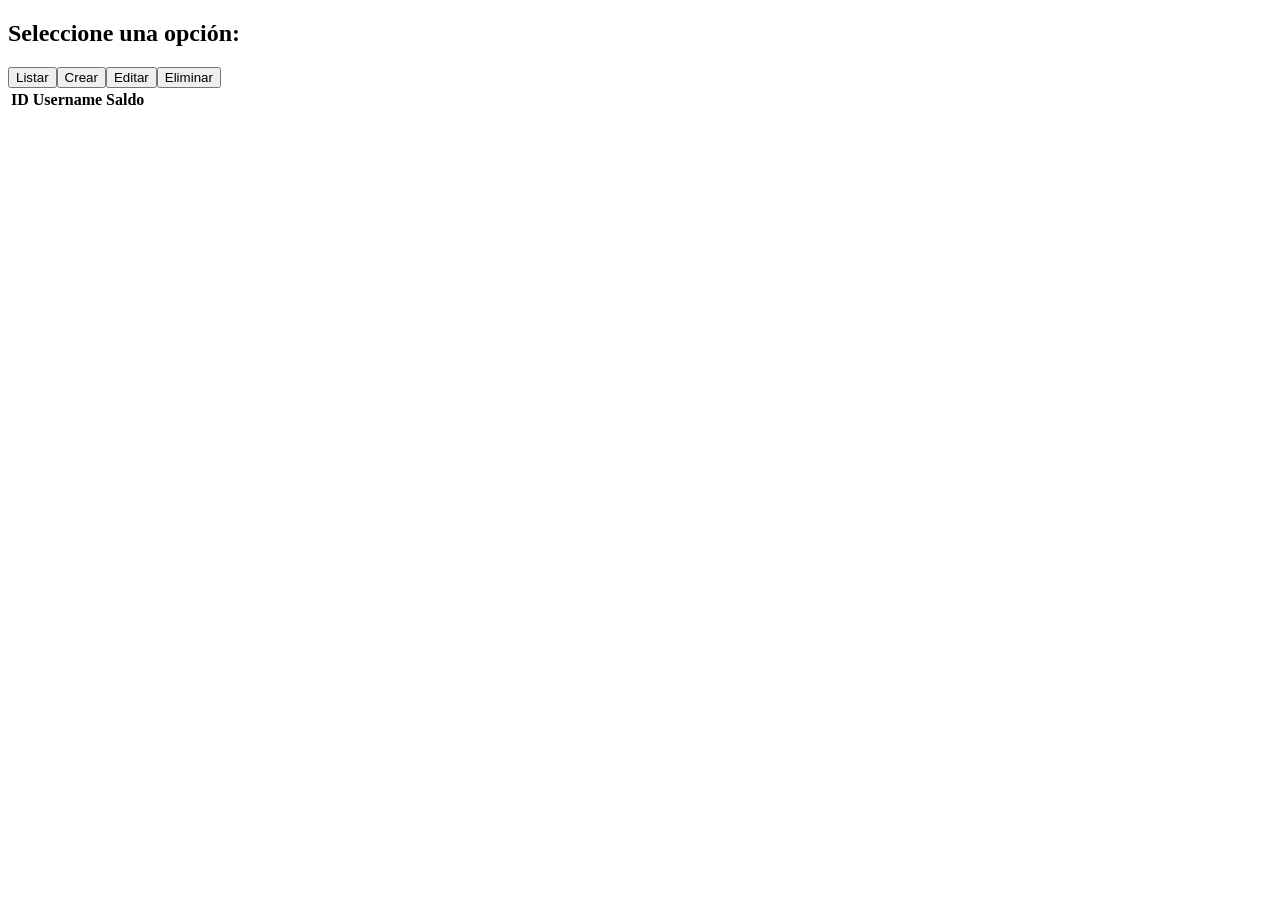
==== TP_1_Webcomponents/web-component-1-plantilla.html @ a2641cec "Upload tp 1 WebComponents" ====
<!DOCTYPE html>
<html lang="es">
<head>
    <meta charset="UTF-8">
    <meta name="viewport" content="width=device-width, initial-scale=1.0">
    <title>ABM (CRUD) con WebComponent - Versión 2.0</title>
</head>
<body>

<x-abm-crud></x-abm-crud>

<script>
    console.log('Introducción a WebComponents');
    
    class ABMCrud extends HTMLElement {
        constructor() {
            super();
            this._title = document.createElement('h2');
            this._title.innerText = 'Seleccione una opción:';
            this._buttonList = document.createElement('button');
            this._buttonList.innerText = 'Listar';
            this._buttonCreate = document.createElement('button');
            this._buttonCreate.innerText = 'Crear';
            this._buttonEdit = document.createElement('button');
            this._buttonEdit.innerText = 'Editar';
            this._buttonDelete = document.createElement('button');
            this._buttonDelete.innerText = 'Eliminar';
    
            this._buttonList.addEventListener('click', this.listData.bind(this));
            this._buttonCreate.addEventListener('click', this.createData.bind(this));
            this._buttonEdit.addEventListener('click', this.editData.bind(this));
            this._buttonDelete.addEventListener('click', this.deleteData.bind(this));
    
            this._table = document.createElement('table');
            this._table.innerHTML = `
                <thead>
                    <tr>
                        <th>ID</th>
                        <th>Username</th>
                        <th>Saldo</th>
                    </tr>
                </thead>
                <tbody></tbody>
            `;
    
            this._data = [];
    
            this.appendChild(this._title);
            this.appendChild(this._buttonList);
            this.appendChild(this._buttonCreate);
            this.appendChild(this._buttonEdit);
            this.appendChild(this._buttonDelete);
            this.appendChild(this._table);
        }
    
        listData() {
            // Limpiar la tabla antes de llenarla
            this._table.querySelector('tbody').innerHTML = '';
        
            // Realizar la solicitud para obtener todos los usuarios
            fetch('./procesos/contactos/listarContactos.php')
                .then(response => response.json())
                .then(data => {
                    // Verificar si se recibieron datos
                    if (Array.isArray(data)) {
                        // Iterar sobre los datos y agregar filas a la tabla
                        data.forEach(user => {
                            const row = document.createElement('tr');
                            row.innerHTML = `
                                <td>${user.ID}</td>
                                <td>${user.userName}</td>
                                <td>${user.saldo}</td>
                            `;
                            this._table.querySelector('tbody').appendChild(row);
                        });
                    } else {
                        console.error('Error: No se recibieron datos válidos.');
                    }
                })
                .catch(error => console.error('Error al cargar los datos:', error));
        }
        
        createData() {
            // Pedir al usuario el nombre de usuario y el saldo
            const username = prompt('Ingrese el nombre de usuario:');
            const saldo = prompt('Ingrese el saldo:');
        
            // Verificar si el usuario ingresó valores válidos
            if (username && saldo) {
                // Crear un objeto con los datos a enviar al servidor
                const data = {
                    userName: username,
                    saldo: saldo
                };
        
                // Enviar los datos al servidor para agregar un nuevo contacto
                fetch('./procesos/contactos/agregarContacto.php', {
                    method: 'POST',
                    headers: {
                        'Content-Type': 'application/json',
                    },
                    body: JSON.stringify(data),
                })
                .then(response => response.json()) // Parsear la respuesta como JSON
                .then(result => {
                    // Verificar si la inserción fue exitosa
                    if (result.success) {
                        // Recargar los datos para actualizar la tabla
                        this.listData();
                    } else {
                        console.error('Error al agregar usuario:', result.error);
                    }
                })
                .catch(error => console.error('Error al agregar usuario:', error));
            } else {
                console.error('Error: Debe ingresar un nombre de usuario y un saldo válidos.');
            }
        }
        
             
        editData() {
            // Solicitar al usuario el ID del contacto a editar
            const contactId = prompt('Ingrese el ID del contacto a editar:');
        
            // Verificar si se ingresó un ID válido
            if (contactId !== null && contactId.trim() !== '') {
                // Realizar la solicitud para obtener los datos del contacto a editar
                fetch(`./procesos/contactos/obtenerDatosContacto.php?id=${contactId}`)
                    .then(response => response.json())
                    .then(data => {
                        // Verificar si se recibieron datos válidos
                        if (data.hasOwnProperty('error')) {
                            console.error('Error al obtener datos del contacto:', data.error);
                        } else {
                            // Mostrar los datos del contacto en un formulario para edición
                            const username = prompt('Ingrese el nuevo nombre de usuario:', data.userName);
                            const saldo = prompt('Ingrese el nuevo saldo:', data.saldo);
        
                            // Verificar si el usuario ingresó valores válidos
                            if (username !== null && saldo !== null) {
                                // Crear un objeto con los datos actualizados
                                const updatedData = {
                                    ID: contactId,
                                    userName: username,
                                    saldo: saldo
                                };
        
                                // Enviar los datos actualizados al servidor para la edición
                                fetch('./procesos/contactos/actualizarContacto.php', {
                                    method: 'PUT',
                                    headers: {
                                        'Content-Type': 'application/json',
                                    },
                                    body: JSON.stringify(updatedData),
                                })
                                .then(response => response.json())
                                .then(result => {
                                    // Verificar si la actualización fue exitosa
                                    if (result.hasOwnProperty('success') && result.success === true) {
                                        // Recargar los datos para actualizar la tabla
                                        this.listData();
                                    } else {
                                        console.error('Error al editar usuario:', result.error);
                                    }
                                })
                                .catch(error => console.error('Error al editar usuario:', error));
                            } else {
                                console.error('Error: Debe ingresar un nombre de usuario y un saldo válidos.');
                            }
                        }
                    })
                    .catch(error => console.error('Error al obtener datos del contacto:', error));
            } else {
                console.error('Error: Debe ingresar un ID de contacto válido.');
            }
        }        
                  
        deleteData() {
            // Solicitar al usuario el ID del contacto a eliminar
            const contactId = prompt('Ingrese el ID del contacto a eliminar:');
        
            // Verificar si se ingresó un ID válido
            if (contactId !== null && contactId.trim() !== '') {
                // Confirmar con el usuario antes de eliminar
                const confirmation = confirm('¿Está seguro de que desea eliminar este contacto?');
        
                // Si el usuario confirma, proceder con la eliminación
                if (confirmation) {
                    // Enviar solicitud al servidor para eliminar el contacto
                    fetch('./procesos/contactos/eliminarContacto.php', {
                        method: 'POST',
                        headers: {
                            'Content-Type': 'application/json',
                        },
                        body: JSON.stringify({ ID: contactId }),
                    })
                    .then(response => {
                        // Verificar el estado de la respuesta
                        if (!response.ok) {
                            throw new Error('Network response was not ok');
                        }
                        // La eliminación fue exitosa pero no hay datos en la respuesta
                        return response.text();
                    })
                    .then(result => {
                        // Mostrar un mensaje de éxito
                        alert('El contacto ha sido eliminado exitosamente.');
                        // Recargar los datos para actualizar la tabla
                        this.listData();
                    })
                    .catch(error => {
                        console.error('Error al eliminar contacto:', error.message);
                        // Mostrar un mensaje de error genérico
                        alert('Error al eliminar el contacto: ' + error.message);
                    });
                }
            } else {
                console.error('Error: Debe ingresar un ID de contacto válido.');
            }
        }        
                                   
        connectedCallback() {
            // Al ser la primera llamada, cargar los datos al inicio
            this.listData();
        }
    }
    
    customElements.define('x-abm-crud', ABMCrud);
    </script>
    
</body>
</html>
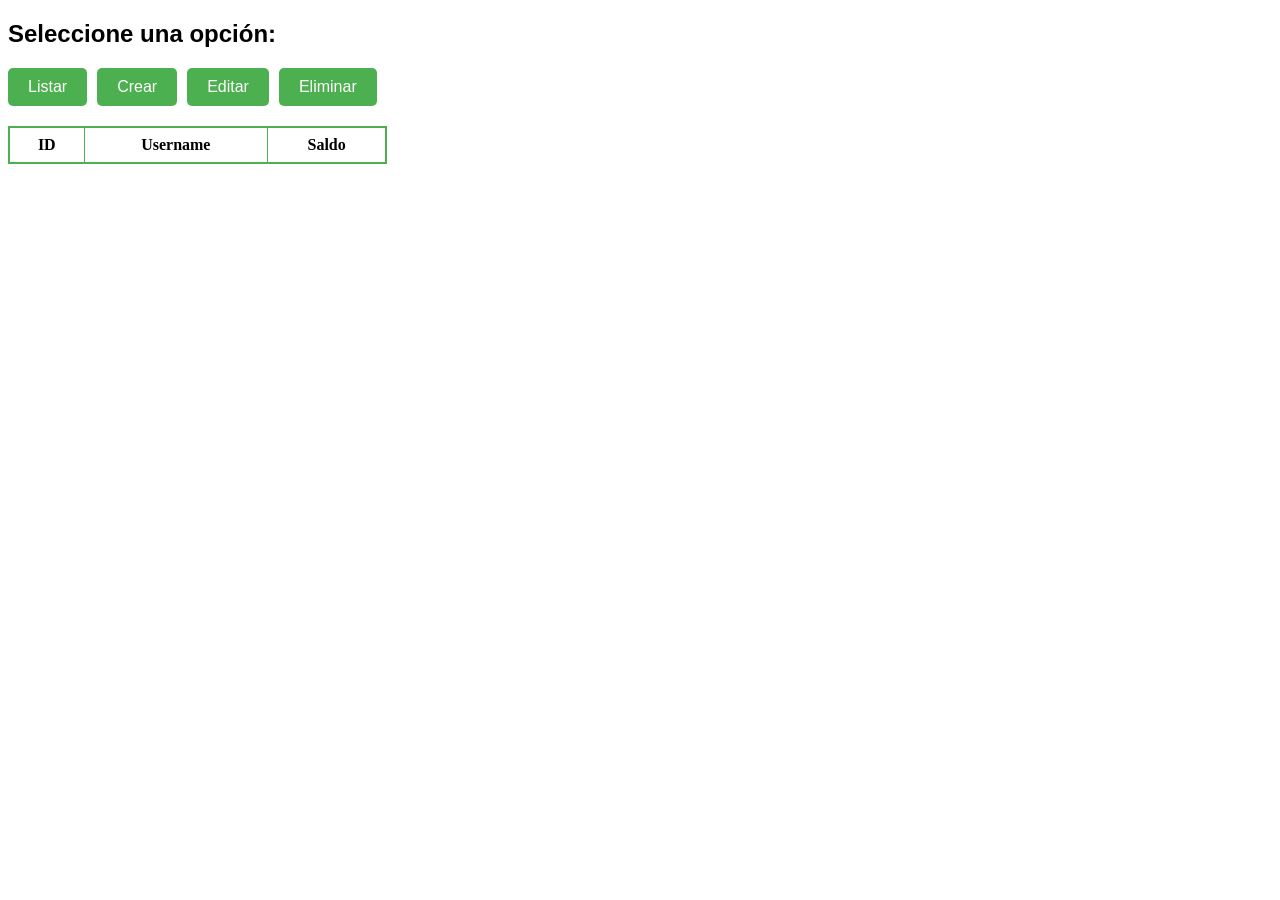
==== commit 03270f6f: "Agregado de estilos" ====
--- a/TP_1_Webcomponents/web-component-1-plantilla.html
+++ b/TP_1_Webcomponents/web-component-1-plantilla.html
@@ -10,27 +10,26 @@
 <x-abm-crud></x-abm-crud>
 
 <script>
-    console.log('Introducción a WebComponents');
-    
     class ABMCrud extends HTMLElement {
         constructor() {
             super();
+            
+            // Crear elementos principales
             this._title = document.createElement('h2');
             this._title.innerText = 'Seleccione una opción:';
-            this._buttonList = document.createElement('button');
-            this._buttonList.innerText = 'Listar';
-            this._buttonCreate = document.createElement('button');
-            this._buttonCreate.innerText = 'Crear';
-            this._buttonEdit = document.createElement('button');
-            this._buttonEdit.innerText = 'Editar';
-            this._buttonDelete = document.createElement('button');
-            this._buttonDelete.innerText = 'Eliminar';
-    
-            this._buttonList.addEventListener('click', this.listData.bind(this));
-            this._buttonCreate.addEventListener('click', this.createData.bind(this));
-            this._buttonEdit.addEventListener('click', this.editData.bind(this));
-            this._buttonDelete.addEventListener('click', this.deleteData.bind(this));
-    
+    
+            // Estilos para el título
+            this._title.style.fontFamily = 'Arial, sans-serif';
+            this._title.style.fontSize = '1.5rem';
+            this._title.style.marginBottom = '20px';
+    
+            // Botones
+            this._buttonList = this._createButton('Listar');
+            this._buttonCreate = this._createButton('Crear');
+            this._buttonEdit = this._createButton('Editar');
+            this._buttonDelete = this._createButton('Eliminar');
+    
+            // Tabla
             this._table = document.createElement('table');
             this._table.innerHTML = `
                 <thead>
@@ -42,15 +41,62 @@
                 </thead>
                 <tbody></tbody>
             `;
-    
-            this._data = [];
-    
+
+            // Estilos para la tabla
+            this._table.style.width = '30%';
+            this._table.style.borderCollapse = 'collapse'; // Colapsar bordes
+            this._table.style.marginTop = '20px';
+            this._table.style.border = '2px solid #4CAF50'; // Borde sólido verde
+
+            // Estilos para las filas (tr) del cuerpo (tbody)
+            const tbodyRows = this._table.querySelectorAll('tbody tr');
+            tbodyRows.forEach(row => {
+                row.style.borderBottom = '1px solid #4CAF50'; // Borde inferior sólido verde
+            });
+
+            // Estilos para las celdas de encabezado (th)
+            const thCells = this._table.querySelectorAll('th');
+            thCells.forEach(cell => {
+                cell.style.border = '1px solid #4CAF50'; // Borde sólido verde
+                cell.style.padding = '8px';
+            });
+
+            // Estilos para las celdas de datos (td)
+            const tdCells = this._table.querySelectorAll('td');
+            tdCells.forEach(cell => {
+                cell.style.border = '1px solid #4CAF50'; // Borde sólido verde
+                cell.style.padding = '8px';
+            });
+            
+            // Agregar eventos a los botones
+            this._buttonList.addEventListener('click', this.listData.bind(this));
+            this._buttonCreate.addEventListener('click', this.createData.bind(this));
+            this._buttonEdit.addEventListener('click', this.editData.bind(this));
+            this._buttonDelete.addEventListener('click', this.deleteData.bind(this));
+    
+            // Agregar elementos al componente
             this.appendChild(this._title);
             this.appendChild(this._buttonList);
             this.appendChild(this._buttonCreate);
             this.appendChild(this._buttonEdit);
             this.appendChild(this._buttonDelete);
             this.appendChild(this._table);
+        }
+    
+        // Método privado para crear botones con estilos
+        _createButton(label) {
+            const button = document.createElement('button');
+            button.innerText = label;
+            button.style.fontFamily = 'Arial, sans-serif';
+            button.style.fontSize = '1rem';
+            button.style.padding = '10px 20px';
+            button.style.marginRight = '10px';
+            button.style.backgroundColor = '#4CAF50';
+            button.style.color = 'white';
+            button.style.border = 'none';
+            button.style.cursor = 'pointer';
+            button.style.borderRadius = '5px';
+            return button;
         }
     
         listData() {
@@ -116,8 +162,7 @@
                 console.error('Error: Debe ingresar un nombre de usuario y un saldo válidos.');
             }
         }
-        
-             
+                
         editData() {
             // Solicitar al usuario el ID del contacto a editar
             const contactId = prompt('Ingrese el ID del contacto a editar:');
